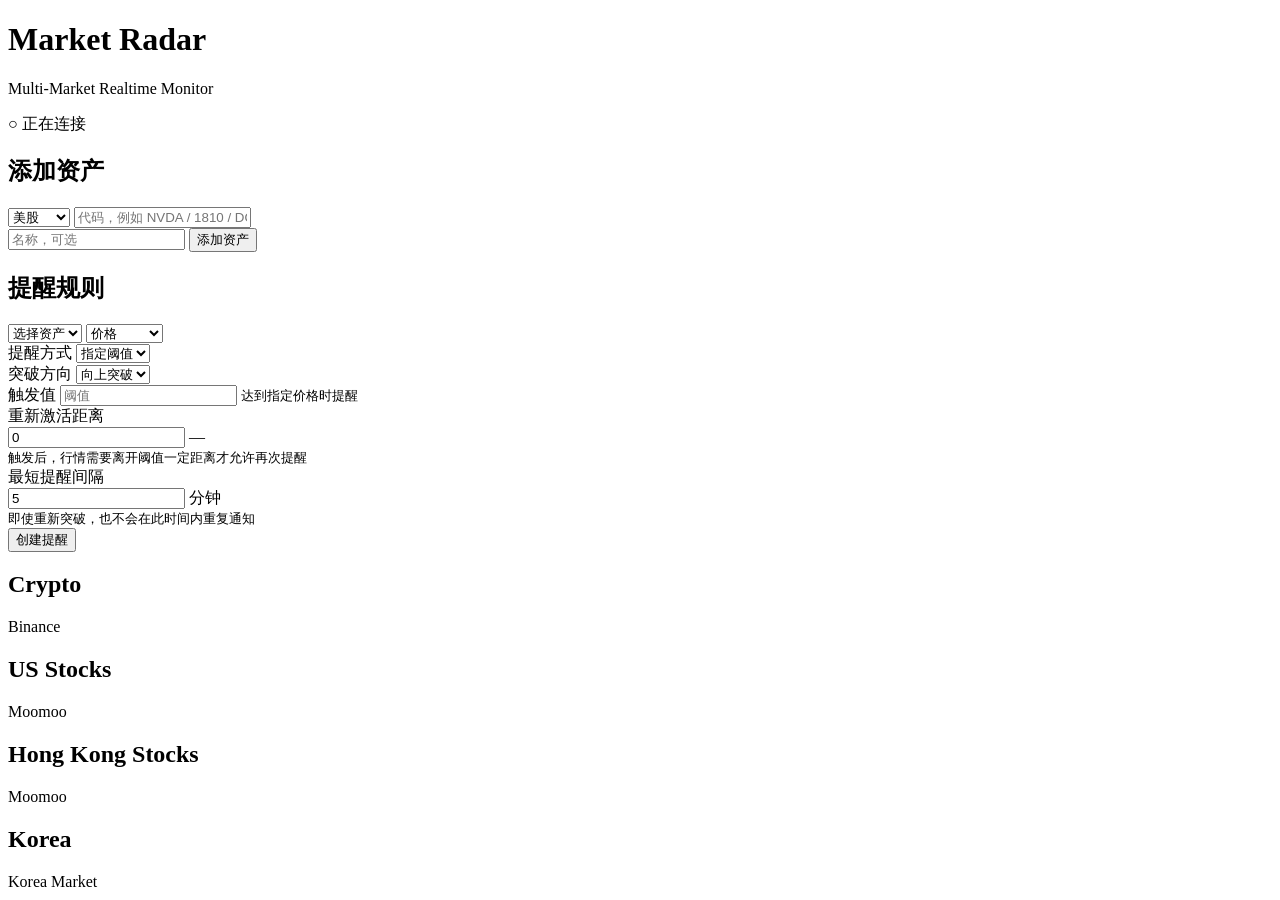
==== app/web/index.html @ 87dee5fc "Deploy Market Radar production version" ====
<!DOCTYPE html>
<html lang="zh-CN">

<head>

    <meta charset="UTF-8">

    <meta
            name="viewport"
            content="width=device-width, initial-scale=1.0"
    >

    <title>Market Radar</title>

    <link
            rel="stylesheet"
            href="/static/style.css"
    >

</head>

<body>

<main class="container">

    <!-- =========================================
         Header
    ========================================== -->

    <header class="page-header">

        <div>

            <h1>
                Market Radar
            </h1>

            <p>
                Multi-Market Realtime Monitor
            </p>

        </div>

        <div
                id="connection-status"
                class="connection-offline"
        >
            ○ 正在连接
        </div>

    </header>


    <!-- =========================================
         添加资产
    ========================================== -->

    <section class="asset-manager">

        <h2>
            添加资产
        </h2>

        <form id="asset-form">

            <select
                    id="asset-market"
                    required
            >

                <option value="US">
                    美股
                </option>

                <option value="HK">
                    港股
                </option>

                <option value="CRYPTO">
                    Crypto
                </option>

            </select>


            <input
                    id="asset-symbol"
                    type="text"
                    placeholder="代码，例如 NVDA / 1810 / DOGEUSDT"
                    autocomplete="off"
                    required
            >

            <div
        id="asset-search-results"
        class="asset-search-results"
></div>


            <input
                    id="asset-name"
                    type="text"
                    placeholder="名称，可选"
                    autocomplete="off"
            >


            <button type="submit">
                添加资产
            </button>

        </form>


        <div id="asset-form-message"></div>

    </section>

    <section class="alert-rules-section">

        <div class="section-header">
            <h2>提醒规则</h2>
        </div>

        <form
                id="alert-rule-form"
                class="alert-rule-form"
        >

            <select
                    id="alert-asset"
                    required
            >
                <option value="">
                    选择资产
                </option>
            </select>


            <select
                    id="alert-metric"
                    required
            >
                <option value="price">
                    价格
                </option>

                <option value="change_pct">
                    涨跌幅 %
                </option>

                <option value="price_change">
                    价格变动
                </option>
            </select>


            <div class="alert-setting-field">

                <label for="alert-mode">
                    提醒方式
                </label>

                <select
                        id="alert-mode"
                >
                    <option value="fixed">
                        指定阈值
                    </option>

                    <option value="step">
                        固定步长
                    </option>
                </select>

            </div>

            <div
                    id="alert-operator-field"
                    class="alert-setting-field"
            >

                <label for="alert-operator">
                    突破方向
                </label>

                <select
                        id="alert-operator"
                        required
                >
                    <option value="crossing_up">
                        向上突破
                    </option>

                    <option value="crossing_down">
                        向下跌破
                    </option>
                </select>

            </div>


            <div class="alert-setting-field">

                <label
                        id="alert-value-label"
                        for="alert-value"
                >
                    触发值
                </label>

                <input
                        id="alert-value"
                        type="number"
                        step="any"
                        placeholder="阈值"
                        required
                >

                <small
                        id="alert-value-help"
                >
                    达到指定价格时提醒
                </small>

            </div>


            <div class="alert-setting-field">

                <label for="alert-reset-buffer">
                    重新激活距离
                </label>

                <div class="alert-input-with-unit">

                    <input
                            id="alert-reset-buffer"
                            type="number"
                            step="any"
                            min="0"
                            value="0"
                    >

                    <span id="alert-reset-unit">
            —
        </span>

                </div>

                <small id="alert-reset-help">
                    触发后，行情需要离开阈值一定距离才允许再次提醒
                </small>

            </div>


            <div class="alert-setting-field">

                <label for="alert-cooldown">
                    最短提醒间隔
                </label>

                <div class="alert-input-with-unit">

                    <input
                            id="alert-cooldown"
                            type="number"
                            step="1"
                            min="0"
                            value="5"
                    >

                    <span>
            分钟
        </span>

                </div>

                <small>
                    即使重新突破，也不会在此时间内重复通知
                </small>

            </div>


            <button
                    type="submit"
            >
                创建提醒
            </button>

        </form>


        <div
                id="alert-rule-message"
                class="form-message"
        >
        </div>


        <div
                id="alert-rules-list"
                class="alert-rules-list"
        >
        </div>

    </section>


    <!-- =========================================
         Crypto
    ========================================== -->

    <section class="market-section">

        <div class="section-header">

            <h2>
                Crypto
            </h2>

            <span>
                    Binance
                </span>

        </div>

        <div
                id="crypto-list"
                class="market-grid"
        ></div>

    </section>


    <!-- =========================================
         US Stocks
    ========================================== -->

    <section class="market-section">

        <div class="section-header">

            <h2>
                US Stocks
            </h2>

            <span>
                    Moomoo
                </span>

        </div>

        <div
                id="us-list"
                class="market-grid"
        ></div>

    </section>


    <!-- =========================================
         Hong Kong Stocks
    ========================================== -->

    <section class="market-section">

        <div class="section-header">

            <h2>
                Hong Kong Stocks
            </h2>

            <span>
                    Moomoo
                </span>

        </div>

        <div
                id="hk-list"
                class="market-grid"
        ></div>

    </section>


    <!-- =========================================
         Korea
    ========================================== -->

    <section class="market-section">

        <div class="section-header">

            <h2>
                Korea
            </h2>

            <span>
                    Korea Market
                </span>

        </div>

        <div
                id="krx-list"
                class="market-grid"
        ></div>

    </section>

</main>


<script src="/static/app.js"></script>

</body>

</html>
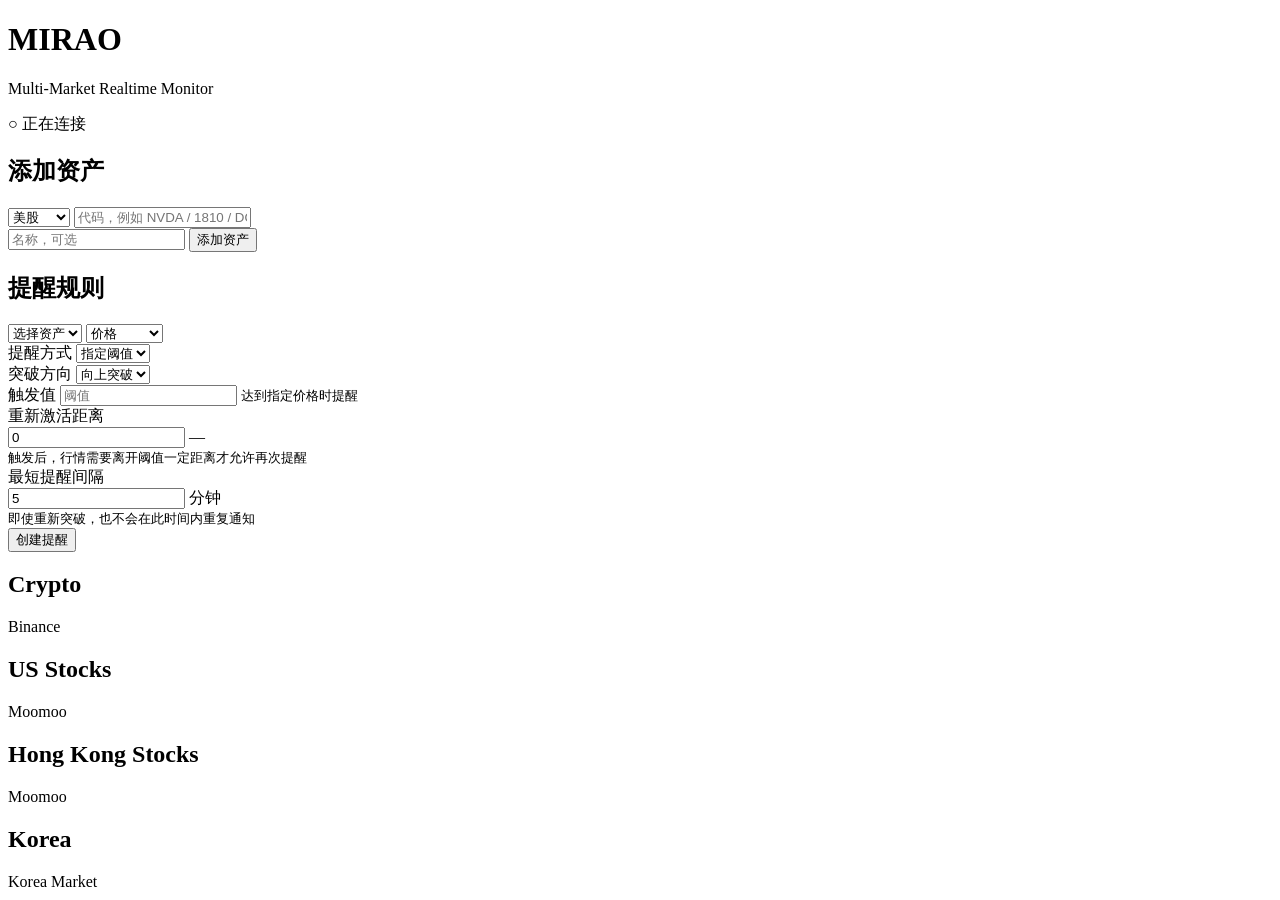
==== commit 98f514af: "Release v0.19 mobile PWA and account features" ====
--- a/app/web/index.html
+++ b/app/web/index.html
@@ -10,7 +10,7 @@
             content="width=device-width, initial-scale=1.0"
     >
 
-    <title>Market Radar</title>
+    <title>MIRAO · 经典工作台</title>
 
     <link
             rel="stylesheet"
@@ -32,7 +32,7 @@
         <div>
 
             <h1>
-                Market Radar
+                MIRAO
             </h1>
 
             <p>
@@ -196,6 +196,31 @@
                         向下跌破
                     </option>
                 </select>
+
+            </div>
+
+
+            <div
+                    id="alert-step-anchor-field"
+                    class="alert-setting-field"
+                    style="display: none;"
+            >
+
+                <label for="alert-step-anchor">
+                    初始锚点
+                </label>
+
+                <input
+                        id="alert-step-anchor"
+                        type="number"
+                        step="any"
+                        min="0"
+                        placeholder="例如 21.10"
+                >
+
+                <small>
+                    由你指定固定步长提醒的起始价格，不会自动使用当前市场价格
+                </small>
 
             </div>
 
@@ -415,8 +440,8 @@
 </main>
 
 
-<script src="/static/app.js"></script>
+<script src="/static/app.js?v=0.18.1"></script>
 
 </body>
 
-</html>+</html>
